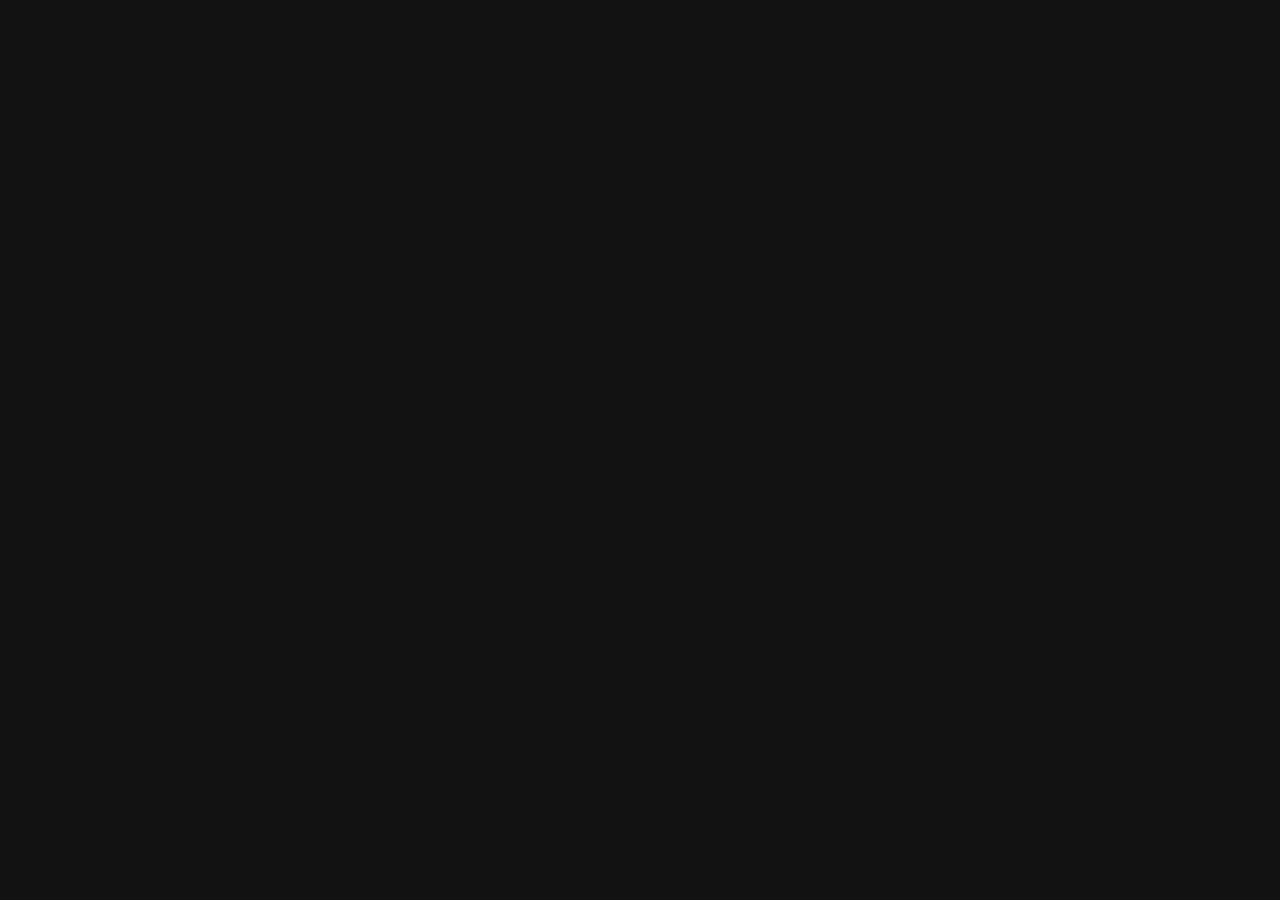
==== index.html @ 785544b2 "deploy: 4ad9725848ee8e5cbee99c5872cc9f9a5fe74dc8" ====
<!DOCTYPE html>
<html>

<head>
  <!--
    If you are serving your web app in a path other than the root, change the
    href value below to reflect the base path you are serving from.

    The path provided below has to start and end with a slash "/" in order for
    it to work correctly.

    For more details:
    * https://developer.mozilla.org/en-US/docs/Web/HTML/Element/base

    This is a placeholder for base href that will be replaced by the value of
    the `--base-href` argument provided to `flutter build`.
  -->
  <base href="/">

  <meta charset="UTF-8">
  <meta content="IE=Edge" http-equiv="X-UA-Compatible">
  <meta name="description" content="Nahid Hasan Noyon - Portfolio">

  <!-- iOS meta tags & icons -->
  <meta name="mobile-web-app-capable" content="yes">
  <meta name="apple-mobile-web-app-status-bar-style" content="black">
  <meta name="apple-mobile-web-app-title" content="Nahid Hasan Noyon - Portfolio">
  <link rel="apple-touch-icon" href="icons/apple-touch-icon.png">

  <!-- Favicon -->
  <link rel="icon" type="image/png" href="icons/favicon.ico" />

  <!-- Google Fonts - Poppins -->
  <link rel="preconnect" href="https://fonts.googleapis.com">
  <link rel="preconnect" href="https://fonts.gstatic.com" crossorigin>
  <link href="https://fonts.googleapis.com/css2?family=Poppins:wght@300;400;500;600&display=swap" rel="stylesheet">

  <title>Nahid Hasan Noyon - Portfolio</title>
  <link rel="manifest" href="manifest.json">

  <!-- Tom and Jerry Cursor Styles -->
  <link rel="stylesheet" href="cursor_styles.css">

  <style>
    body {
      background-color: #121212;
    }

    /* Tom and Jerry Cursor Styles */
    .jerry-cursor,
    .tom-cursor {
      user-select: none;
      -webkit-user-select: none;
      -moz-user-select: none;
      -ms-user-select: none;
    }
  </style>
</head>

<body>
  <!-- Tom and Jerry Cursor Animation -->
  <script src="tom_jerry_cursor.js"></script>

  <script src="flutter_bootstrap.js" async></script>
</body>

</html>
---- cursor_styles.css ----
/* Tom and Jerry Cursor Animation Styles - Updated for Images */

/* Hide default cursor */
body.custom-cursor-active,
body.custom-cursor-active * {
  cursor: none !important;
}

/* Jerry cursor (main - image) */
.jerry-cursor {
  position: fixed;
  pointer-events: none;
  z-index: 10001;
  user-select: none;
  -webkit-user-select: none;
  -moz-user-select: none;
  -ms-user-select: none;
  will-change: transform, left, top;
  image-rendering: -webkit-optimize-contrast;
  image-rendering: crisp-edges;
  filter: drop-shadow(2px 2px 6px rgba(0, 0, 0, 0.4));
  transition: opacity 0.3s ease;
}

/* Tom cursor (follower - image) */
.tom-cursor {
  position: fixed;
  pointer-events: none;
  z-index: 10000;
  user-select: none;
  -webkit-user-select: none;
  -moz-user-select: none;
  -ms-user-select: none;
  will-change: transform, left, top;
  image-rendering: -webkit-optimize-contrast;
  image-rendering: crisp-edges;
  filter: drop-shadow(2px 2px 6px rgba(0, 0, 0, 0.4));
  transition: opacity 0.3s ease;
}

/* Fight container */
.fight-container {
  position: fixed;
  pointer-events: none;
  z-index: 10002;
  user-select: none;
  -webkit-user-select: none;
  -moz-user-select: none;
  -ms-user-select: none;
  image-rendering: -webkit-optimize-contrast;
  image-rendering: crisp-edges;
  filter: drop-shadow(3px 3px 8px rgba(0, 0, 0, 0.5));
  transition: opacity 0.3s ease;
}

/* Fade in effect */
@keyframes fadeIn {
  from {
    opacity: 0;
    transform: translate(-50%, -50%) scale(0.5);
  }
  to {
    opacity: 1;
    transform: translate(-50%, -50%) scale(1);
  }
}

.cursor-init {
  animation: fadeIn 0.4s ease-out;
}

/* Smooth image rendering for better quality */
.jerry-cursor,
.tom-cursor,
.fight-container {
  -webkit-backface-visibility: hidden;
  backface-visibility: hidden;
  -webkit-transform: translateZ(0);
  transform: translateZ(0);
}

/* Prevent image selection and dragging */
.jerry-cursor,
.tom-cursor,
.fight-container {
  -webkit-user-drag: none;
  -khtml-user-drag: none;
  -moz-user-drag: none;
  -o-user-drag: none;
}
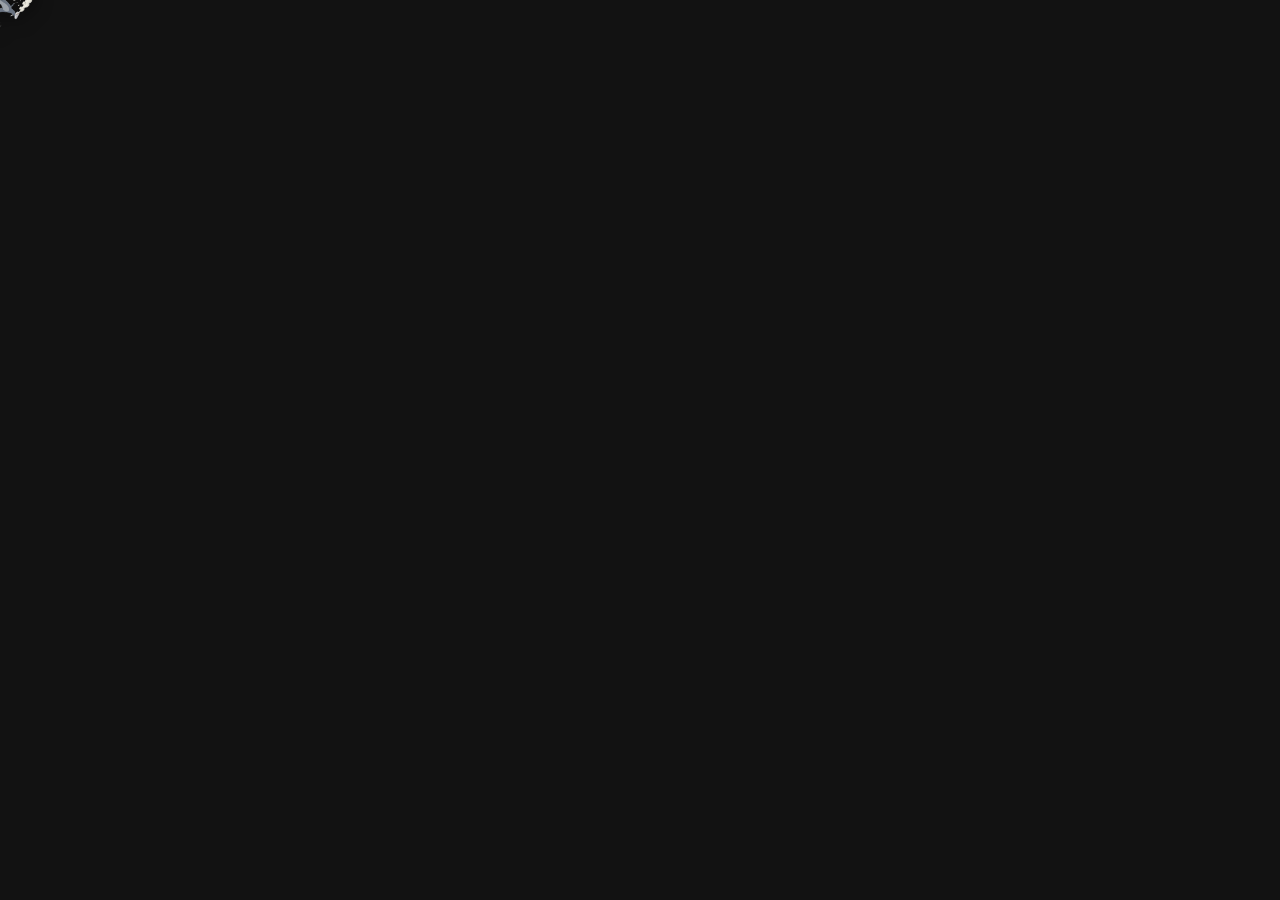
==== commit 0680ef48: "deploy: 482ed7080935aaa140f3465f87e47b5be06fbe21" ====
--- a/index.html
+++ b/index.html
@@ -30,10 +30,12 @@
   <!-- Favicon -->
   <link rel="icon" type="image/png" href="icons/favicon.ico" />
 
-  <!-- Google Fonts - Poppins -->
+  <!-- Google Fonts - Roboto -->
   <link rel="preconnect" href="https://fonts.googleapis.com">
   <link rel="preconnect" href="https://fonts.gstatic.com" crossorigin>
-  <link href="https://fonts.googleapis.com/css2?family=Poppins:wght@300;400;500;600&display=swap" rel="stylesheet">
+  <link
+    href="https://fonts.googleapis.com/css2?family=Roboto:wght@300;400;500;600;700&display=swap"
+    rel="stylesheet">
 
   <title>Nahid Hasan Noyon - Portfolio</title>
   <link rel="manifest" href="manifest.json">
